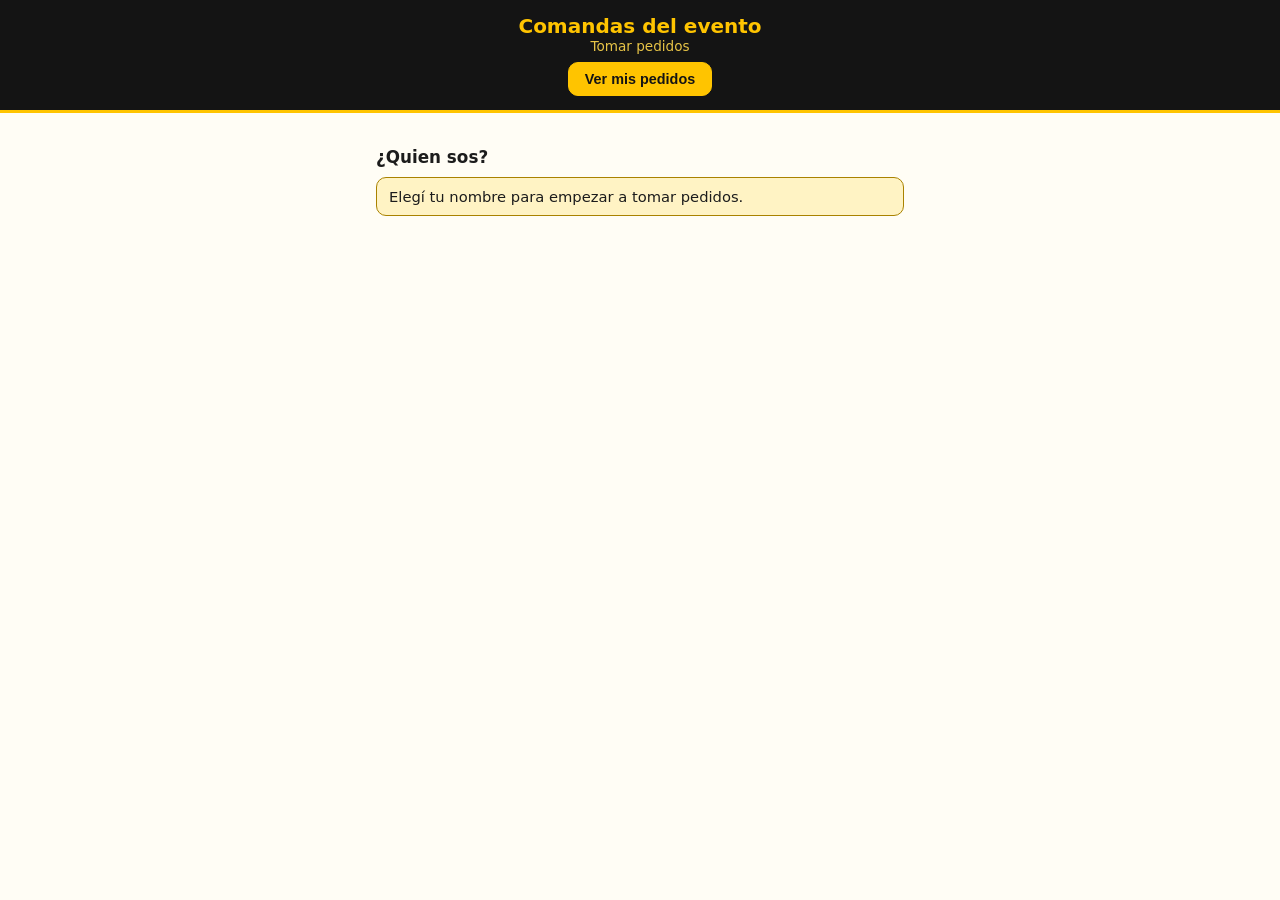
==== templates/index.html @ 1eaa8690 "Commit inicial: sistema de comandas" ====
<!DOCTYPE html>
<html lang="es">
<head>
<meta charset="UTF-8">
<meta name="viewport" content="width=device-width, initial-scale=1.0">
<title>Comandas - Pedido</title>
<link rel="stylesheet" href="/static/style.css?v=3">
</head>
<body>
<header class="barra">
  <h1>Comandas del evento</h1>
  <div class="sub" id="sub-barra">Tomar pedidos</div>
  <div class="barra-links">
    <button class="btn btn-borde btn-barralink" id="btn-mis-pedidos">Ver mis pedidos</button>
  </div>
</header>

<main class="contenedor-mesero">

  <!-- Paso 1: elegir quien sos -->
  <section id="vista-login">
    <h2 class="seccion-titulo">¿Quien sos?</h2>
    <div class="aviso">Elegí tu nombre para empezar a tomar pedidos.</div>
    <div class="lista-meseros" id="lista-meseros"></div>
  </section>

  <!-- Paso 2: tomar pedido -->
  <section id="vista-pedido" class="oculto">
    <div class="fila-accion" style="margin-bottom:10px;">
      <div class="tarjeta" style="flex:1;margin:0;">
        <b id="mi-nombre"></b>
        <div class="comanda-meta" style="margin:2px 0 0;">
          <span>Atendiendo: <b id="mi-mesa"></b></span>
        </div>
      </div>
      <button class="btn btn-borde" id="btn-cambiar">Cambiar</button>
    </div>

    <div class="campo">
      <label for="input-comprador">Nombre del comensal</label>
      <input type="text" id="input-comprador" maxlength="60" placeholder="Nombre del que pide">
    </div>

    <div class="campo">
      <label for="select-mesa">Mesa</label>
      <select id="select-mesa"></select>
      <div id="aviso-sin-mesas" class="aviso oculto">No tenés mesas asignadas. Avisale a caja.</div>
    </div>

    <h2 class="seccion-titulo">Menu</h2>
    <div class="menu-lista" id="menu-lista"></div>

    <div class="pie-accion">
      <div id="resumen-carrito"></div>
      <button class="btn btn-primario btn-grande" id="btn-enviar" disabled>Confirmar pedido</button>
    </div>
  </section>

  <!-- Paso 3: mis pedidos -->
  <section id="vista-pedidos" class="oculto">
    <h2 class="seccion-titulo">
      <span>Mis pedidos</span>
      <button class="btn btn-borde" id="btn-nuevo-pedido">Nuevo pedido</button>
    </h2>
    <div id="mis-pedidos-lista"><div class="vacio">Todavía no tomaste pedidos.</div></div>
  </section>

</main>

<!-- Modal de aderezos (por unidad) -->
<div id="modal-aderezos" class="modal-fondo oculto">
  <div class="modal modal-izquierda">
    <div class="etiqueta-aderezos">Aderezos para</div>
    <div class="grande-aderezos" id="modal-aderezos-producto"></div>
    <div id="modal-aderezos-opciones" class="aderezos-opciones"></div>
    <label class="producto opcion-sin-aderezo">
      <span class="info"><span class="nombre">Sin aderezo</span></span>
      <input type="checkbox" id="chk-sin-aderezo" checked>
    </label>
    <div class="fila-accion">
      <button class="btn btn-primario" id="btn-aderezos-ok">Agregar</button>
      <button class="btn btn-borde" id="btn-aderezos-cancelar">Cancelar</button>
    </div>
  </div>
</div>

<!-- Modal de pago (efectivo/transferencia) -->
<div id="modal-pago" class="modal-fondo oculto">
  <div class="modal modal-izquierda">
    <div class="etiqueta-aderezos">¿Cómo cobrás?</div>
    <div class="aderezos-opciones">
      <label class="producto opcion-opcion">
        <span class="info"><span class="nombre">Efectivo</span></span>
        <input type="radio" name="metodo-pago" value="efectivo">
      </label>
      <label class="producto opcion-opcion">
        <span class="info"><span class="nombre">Transferencia</span></span>
        <input type="radio" name="metodo-pago" value="transferencia">
      </label>
    </div>
    <div class="fila-accion">
      <button class="btn btn-primario" id="btn-pago-ok" disabled>Confirmar y enviar</button>
      <button class="btn btn-borde" id="btn-pago-cancelar">Volver</button>
    </div>
  </div>
</div>

<!-- Modal de confirmacion -->
<div id="modal-confirmar" class="modal-fondo oculto">
  <div class="modal">
    <div class="check">Listo</div>
    <p>Pedido enviado. Numero de pedido:</p>
    <div class="grande" id="modal-numero"></div>
    <p>Total a cobrar:</p>
    <div style="font-size:1.5rem;font-weight:800;" id="modal-total"></div>
    <div class="alias-box">
      <div class="etiqueta">Alias de Mercado Pago</div>
      <div class="valor" id="modal-alias"></div>
    </div>
    
    <div class="fila-accion">
      <button class="btn btn-primario" id="btn-modal-ok">Entendido</button>
    </div>
  </div>
</div>

<script src="/static/app.js?v=3"></script>
</body>
</html>
---- static/style.css ----
:root {
  --amarillo: #ffc400;
  --amarillo-osc: #a98200;
  --amarillo-claro: #fff3c4;
  --negro: #141414;
  --negro-suave: #2b2b2b;
  --rojo: #b3261e;
  --gris-claro: #fffdf5;
  --gris-borde: #ddd7c9;
  --texto: #1c1c1c;
}

* { box-sizing: border-box; margin: 0; padding: 0; }

html, body {
  font-family: system-ui, -apple-system, "Segoe UI", Roboto, Arial, sans-serif;
  background: var(--gris-claro);
  color: var(--texto);
}

body { min-height: 100vh; }

h1, h2, h3 { line-height: 1.2; }

.oculto { display: none !important; }

.container {
  max-width: 1000px;
  margin: 0 auto;
  padding: 16px;
}

.contenedor-mesero { max-width: 560px; margin: 0 auto; padding: 16px; }

header.barra {
  background: var(--negro);
  color: var(--amarillo);
  padding: 14px 16px;
  text-align: center;
  border-bottom: 3px solid var(--amarillo);
}
header.barra h1 { font-size: 1.25rem; color: var(--amarillo); }
header.barra .sub { font-size: 0.85rem; opacity: 0.9; color: #ffd84d; }

/* ---- Botones ---- */
.btn {
  display: inline-block;
  border: 0;
  border-radius: 10px;
  padding: 10px 16px;
  font-size: 1rem;
  font-weight: 600;
  cursor: pointer;
  text-align: center;
  background: var(--gris-borde);
  color: var(--texto);
  transition: filter 0.15s, transform 0.05s;
}
.btn:active { transform: scale(0.97); }
.btn:hover { filter: brightness(0.92); }
.btn:disabled { opacity: 0.5; cursor: not-allowed; }

.btn-primario { background: var(--amarillo); color: var(--negro); }
.btn-primario:hover { filter: brightness(0.96); }
.btn-naranja { background: var(--negro); color: var(--amarillo); }
.btn-rojo { background: var(--rojo); color: #fff; }
.btn-azul { background: var(--negro-suave); color: var(--amarillo); }
.btn-borde { background: #fff; border: 1px solid var(--gris-borde); color: var(--texto); }

.btn-grande { padding: 14px 20px; font-size: 1.1rem; width: 100%; }

/* ---- Formularios ---- */
.campo { margin-bottom: 12px; }
.campo label { display: block; font-size: 0.85rem; font-weight: 600; margin-bottom: 4px; }
.campo input[type="text"], .campo input[type="number"], .campo select, .campo input[type="password"] {
  width: 100%;
  padding: 10px 12px;
  font-size: 1rem;
  border: 1px solid var(--gris-borde);
  border-radius: 10px;
  background: #fff;
}
.campo input:focus, .campo select:focus {
  outline: 2px solid var(--amarillo);
  border-color: var(--amarillo-osc);
}

/* ---- Tarjetas ---- */
.tarjeta {
  background: #fff;
  border: 1px solid var(--gris-borde);
  border-radius: 12px;
  padding: 14px;
  margin-bottom: 12px;
}
.tarjeta.cobrada { background: #fffbe8; }

.seccion-titulo {
  font-size: 1.05rem;
  font-weight: 700;
  margin: 18px 0 10px;
  display: flex;
  justify-content: space-between;
  align-items: center;
}

/* ---- Menu (mesero) ---- */
.menu-lista { display: flex; flex-direction: column; gap: 8px; }
.producto {
  display: flex;
  justify-content: space-between;
  align-items: center;
  background: #fff;
  border: 1px solid var(--gris-borde);
  border-radius: 10px;
  padding: 10px 12px;
}
.producto .info .nombre { font-weight: 600; }
.producto .info .precio { color: var(--amarillo-osc); font-weight: 700; }

.cant-control { display: flex; align-items: center; gap: 10px; }
.cant-control .n { font-weight: 700; min-width: 22px; text-align: center; }

/* ---- Carrito ---- */
.carrito-item {
  display: flex;
  justify-content: space-between;
  align-items: center;
  padding: 8px 0;
  border-bottom: 1px dashed var(--gris-borde);
}
.carrito-item .nombre { flex: 1; }
.carrito-item .subtotal { font-weight: 700; white-space: nowrap; }

.total-linea {
  display: flex;
  justify-content: space-between;
  font-size: 1.15rem;
  font-weight: 800;
  padding: 10px 0;
}
.alias-box {
  background: var(--amarillo-claro);
  border: 1px dashed var(--amarillo-osc);
  border-radius: 10px;
  padding: 10px 12px;
  text-align: center;
  margin-top: 6px;
}
.alias-box .etiqueta { font-size: 0.8rem; font-weight: 700; }
.alias-box .valor { font-size: 1.1rem; font-weight: 800; color: var(--amarillo-osc); }

/* ---- Comandas (caja/cocina) ---- */
.comanda-numero {
  font-size: 1.9rem;
  font-weight: 900;
  letter-spacing: 2px;
  color: var(--negro);
}
.comanda-meta { display: flex; flex-wrap: wrap; gap: 10px; margin: 6px 0 8px; font-size: 0.9rem; }
.comanda-meta b { color: var(--texto); }
.comanda-items { margin: 6px 0; }
.comanda-item-lista {
  display: flex;
  justify-content: space-between;
  border-bottom: 1px dotted var(--gris-borde);
  padding: 4px 0;
}
.comanda-item-lista .cant { font-weight: 700; color: var(--amarillo-osc); margin-right: 8px; }
.comanda-total { font-size: 1.1rem; font-weight: 800; text-align: right; margin-top: 6px; }

.badge {
  display: inline-block;
  border-radius: 20px;
  padding: 3px 10px;
  font-size: 0.75rem;
  font-weight: 700;
}
.badge.pendiente { background: #fdecea; color: var(--rojo); }
.badge.cobrado { background: var(--amarillo); color: var(--negro); }
.badge.cancelado { background: #e6e6e6; color: #6b6b6b; }
.badge.metodo { background: var(--amarillo-claro); color: #7a5c00; }
.badge.metodo.efectivo { background: var(--amarillo); color: var(--negro); }
.badge.metodo.transferencia { background: var(--negro); color: var(--amarillo); }

/* ---- Chip aderezos ---- */
.chip-aderezos {
  display: inline-block;
  background: var(--amarillo-claro);
  color: #7a5c00;
  border: 1px solid #e8d48a;
  border-radius: 12px;
  padding: 2px 8px;
  font-size: 0.72rem;
  font-weight: 700;
  margin-left: 4px;
  vertical-align: middle;
}
.aderezos-disponibles { margin-top: 4px; }
.producto-menu .info { flex: 1; }

/* ---- Comanda cancelada ---- */
.comanda-detalle.cancelada { background: #f6f6f6; opacity: 0.75; }

/* ---- Ventas ---- */
.panel-ventas { display: grid; grid-template-columns: repeat(auto-fit, minmax(140px, 1fr)); gap: 12px; }
.tarjeta-venta {
  background: #fff;
  border: 1px solid var(--gris-borde);
  border-radius: 12px;
  padding: 16px;
  text-align: center;
}
.tarjeta-venta.total { background: var(--negro); border-color: var(--negro); color: var(--amarillo); }
.tarjeta-venta.total .etiqueta { color: #ffd84d; }
.tarjeta-venta.total .monto { color: var(--amarillo); }
.tarjeta-venta .etiqueta { font-size: 0.85rem; font-weight: 700; color: #7a8a82; }
.tarjeta-venta .monto { font-size: 1.5rem; font-weight: 800; margin-top: 6px; }

/* ---- Modal izquierda (aderezos/pago) ---- */
.modal-izquierda { text-align: left; }
.modal-izquierda .fila-accion { margin-top: 16px; }
.etiqueta-aderezos { font-size: 0.85rem; font-weight: 700; color: #7a8a82; }
.grande-aderezos { font-size: 1.4rem; font-weight: 800; margin-bottom: 8px; }
.aderezos-opciones { display: flex; flex-direction: column; gap: 8px; margin: 8px 0; }
.opcion-opcion, .opcion-sin-aderezo { cursor: pointer; }
.opcion-sin-aderezo { opacity: 0.85; }

/* ---- Barra superior (boton mis pedidos) ---- */
.barra-links { margin-top: 8px; }
.btn-barralink {
  background: var(--amarillo);
  color: var(--negro);
  border: 1px solid var(--amarillo);
  padding: 8px 16px;
  font-size: 0.9rem;
}

/* ---- Comanda plegable (caja) ---- */
.comanda-detalle summary {
  list-style: none;
  display: flex;
  align-items: center;
  gap: 12px;
  flex-wrap: wrap;
  cursor: pointer;
}
.comanda-detalle summary::-webkit-details-marker { display: none; }
.comanda-detalle .comanda-numero { font-size: 1.45rem; }
.comanda-detalle summary .comanda-meta { flex: 1; margin: 0; }
.comanda-detalle .chevron {
  color: #7a8a82;
  font-size: 0.9rem;
  transition: transform 0.2s;
}
.comanda-detalle[open] .chevron { transform: rotate(180deg); }
.comanda-contenido { margin-top: 10px; padding-top: 8px; border-top: 1px solid var(--gris-borde); }

/* ---- Cocina: cascada ---- */
#zona-pedidos { display: flex; flex-direction: column; }
.tarjeta.cocina { border-left: 6px solid var(--amarillo); }
.tarjeta.cocina.nuevo { animation: entrar 0.9s ease; }
@keyframes entrar {
  0% { background: var(--amarillo-claro); transform: scale(0.98); }
  100% { background: #fff; transform: scale(1); }
}
.vacio { text-align: center; color: #7a8a82; padding: 40px 10px; font-size: 1.05rem; }

/* ---- Tablas ABM ---- */
.tabla-abm { width: 100%; border-collapse: collapse; background: #fff; border-radius: 10px; overflow: hidden; }
.tabla-abm th, .tabla-abm td { padding: 8px 10px; border-bottom: 1px solid var(--gris-borde); text-align: left; font-size: 0.95rem; }
.tabla-abm th { background: var(--negro); color: var(--amarillo); font-size: 0.85rem; }
.tabla-abm .acciones { white-space: nowrap; }

/* ---- Pestañas caja ---- */
.pestanas { display: flex; gap: 8px; margin-bottom: 16px; flex-wrap: wrap; }
.pestana { flex: 1; min-width: 120px; padding: 10px; }

/* ---- Modal ---- */
.modal-fondo {
  position: fixed; inset: 0;
  background: rgba(0,0,0,0.55);
  display: flex; align-items: center; justify-content: center;
  padding: 16px; z-index: 50;
}
.modal {
  background: #fff; border-radius: 14px; padding: 20px;
  max-width: 420px; width: 100%; text-align: center;
  border: 2px solid var(--amarillo);
}
.modal .grande { font-size: 2.6rem; font-weight: 900; color: var(--amarillo-osc); letter-spacing: 3px; }
.modal .check { font-size: 2.2rem; }

/* ---- Login mesero ---- */
.lista-meseros { display: grid; grid-template-columns: 1fr 1fr; gap: 10px; }
.boton-mesero {
  background: #fff; border: 2px solid var(--gris-borde); border-radius: 12px;
  padding: 16px 10px; font-size: 1.05rem; font-weight: 700; cursor: pointer;
}
.boton-mesero:hover { border-color: var(--amarillo-osc); }

.fila-accion { display: flex; gap: 8px; margin-top: 10px; }
.fila-accion .btn { flex: 1; }

.pie-accion {
  position: sticky; bottom: 0;
  background: #fff; border-top: 1px solid var(--gris-borde);
  padding: 12px; margin-top: 14px;
}

.aviso { background: var(--amarillo-claro); border: 1px solid var(--amarillo-osc); border-radius: 10px; padding: 10px 12px; margin: 8px 0; font-size: 0.92rem; color: var(--texto); }

.mis-pedidos-item {
  display: flex; justify-content: space-between; align-items: center;
  border-bottom: 1px dotted var(--gris-borde); padding: 8px 0;
}
.mis-pedidos-item .izq { display: flex; align-items: center; gap: 10px; }
.mis-pedidos-item .num { font-weight: 800; font-size: 1.05rem; color: var(--amarillo-osc); }
.mis-pedidos-item .total { font-weight: 700; }
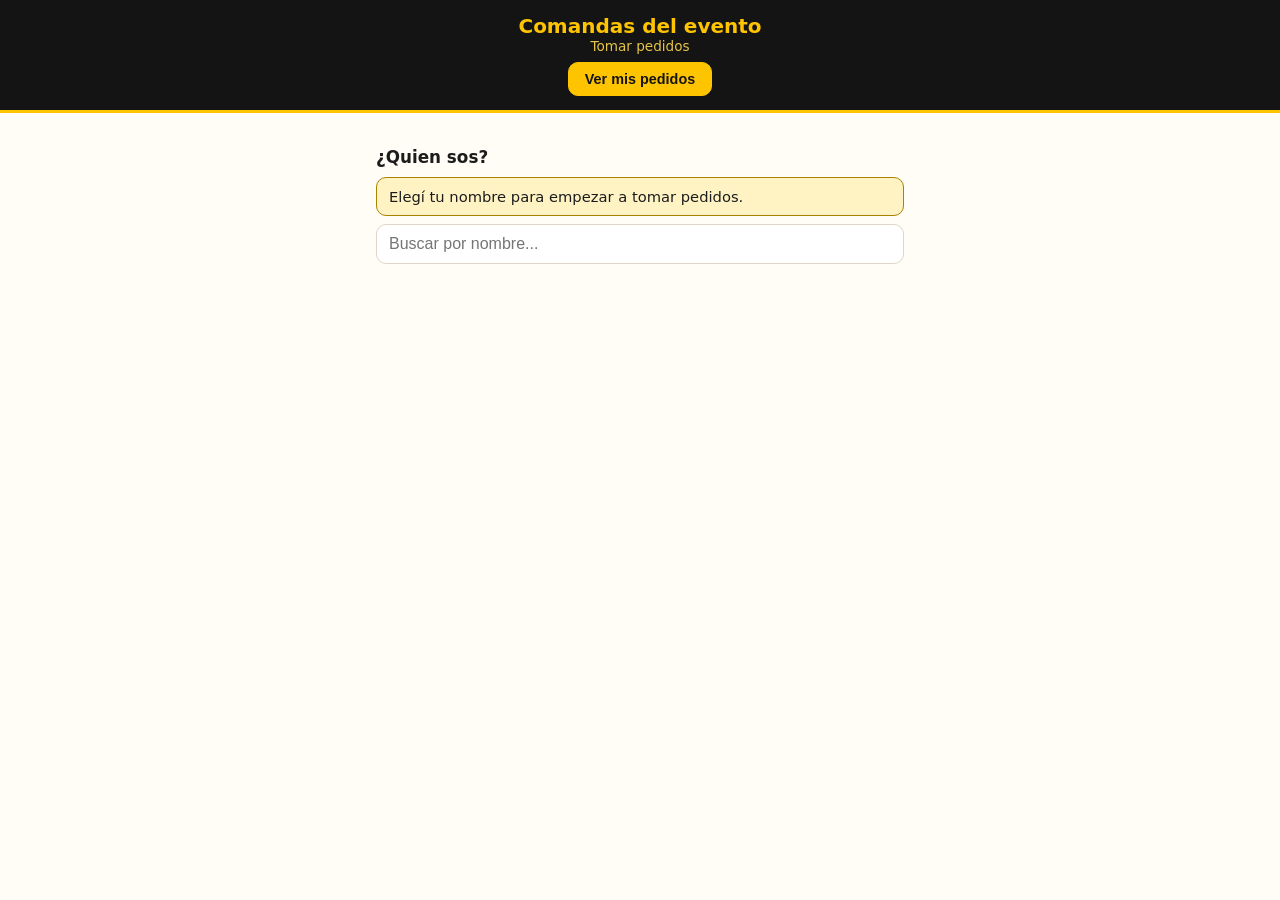
==== commit 84acfc8f: "Monitor Vercel 70% + WhatsApp CallMeBot + UI filtros y estados" ====
--- a/templates/index.html
+++ b/templates/index.html
@@ -21,6 +21,9 @@
   <section id="vista-login">
     <h2 class="seccion-titulo">¿Quien sos?</h2>
     <div class="aviso">Elegí tu nombre para empezar a tomar pedidos.</div>
+    <div class="campo">
+      <input type="text" id="buscador-mesero" placeholder="Buscar por nombre..." autocomplete="off">
+    </div>
     <div class="lista-meseros" id="lista-meseros"></div>
   </section>
 
@@ -124,6 +127,6 @@
   </div>
 </div>
 
-<script src="/static/app.js?v=3"></script>
+  <script src="/static/app.js?v=7"></script>
 </body>
 </html>
--- a/static/style.css
+++ b/static/style.css
@@ -67,6 +67,15 @@
 .btn-azul { background: var(--negro-suave); color: var(--amarillo); }
 .btn-borde { background: #fff; border: 1px solid var(--gris-borde); color: var(--texto); }
 
+/* ---- Filtros caja (permanentemente coloreados) ---- */
+.filtro { border: 1px solid transparent; opacity: 0.92; }
+.filtro[data-filtro="pendiente"]  { background: #fdecea; color: var(--rojo); border-color: #f8c9c6; }
+.filtro[data-filtro="cobrado"]    { background: var(--amarillo); color: var(--negro); border-color: var(--amarillo-osc); }
+.filtro[data-filtro="finalizado"] { background: #d1fae5; color: #065f46; border-color: #a7f3d0; }
+.filtro[data-filtro="cancelado"]  { background: #e6e6e6; color: #6b6b6b; border-color: #d1d5db; }
+.filtro[data-filtro="todas"]      { background: var(--negro); color: var(--amarillo); border-color: var(--negro); }
+.filtro.activo { opacity: 1; box-shadow: 0 0 0 2px currentColor; transform: scale(1.02); font-weight: 800; }
+
 .btn-grande { padding: 14px 20px; font-size: 1.1rem; width: 100%; }
 
 /* ---- Formularios ---- */
@@ -94,6 +103,7 @@
   margin-bottom: 12px;
 }
 .tarjeta.cobrada { background: #fffbe8; }
+.tarjeta.pendiente { background: #fdecea; }
 
 .seccion-titulo {
   font-size: 1.05rem;
@@ -179,6 +189,7 @@
 .badge.pendiente { background: #fdecea; color: var(--rojo); }
 .badge.cobrado { background: var(--amarillo); color: var(--negro); }
 .badge.cancelado { background: #e6e6e6; color: #6b6b6b; }
+.badge.finalizado { background: #d1fae5; color: #065f46; }
 .badge.metodo { background: var(--amarillo-claro); color: #7a5c00; }
 .badge.metodo.efectivo { background: var(--amarillo); color: var(--negro); }
 .badge.metodo.transferencia { background: var(--negro); color: var(--amarillo); }
@@ -200,7 +211,9 @@
 .producto-menu .info { flex: 1; }
 
 /* ---- Comanda cancelada ---- */
+.comanda-detalle.pendiente { background: #fdecea; }
 .comanda-detalle.cancelada { background: #f6f6f6; opacity: 0.75; }
+.comanda-detalle.finalizada { background: #ecfdf5; opacity: 0.9; }
 
 /* ---- Ventas ---- */
 .panel-ventas { display: grid; grid-template-columns: repeat(auto-fit, minmax(140px, 1fr)); gap: 12px; }
@@ -302,6 +315,27 @@
 .fila-accion { display: flex; gap: 8px; margin-top: 10px; }
 .fila-accion .btn { flex: 1; }
 
+.cambiar-estado { margin-top: 12px; }
+.cambiar-estado-label { display: block; font-size: 0.8rem; font-weight: 700; color: #7a8a82; margin-bottom: 4px; }
+.estado-dropdown {
+  width: 100%;
+  padding: 10px 36px 10px 12px;
+  font-size: 0.95rem;
+  font-weight: 600;
+  border: 1px solid var(--gris-borde);
+  border-radius: 10px;
+  background-color: #fff;
+  background-image: url("data:image/svg+xml,%3Csvg xmlns='http://www.w3.org/2000/svg' width='12' height='8' viewBox='0 0 12 8'%3E%3Cpath fill='%236b6b6b' d='M1 1l5 5 5-5' stroke='%236b6b6b' stroke-width='1.2' fill='none' stroke-linecap='round' stroke-linejoin='round'/%3E%3C/svg%3E");
+  background-repeat: no-repeat;
+  background-position: right 12px center;
+  appearance: none;
+  -webkit-appearance: none;
+  cursor: pointer;
+  transition: border-color 0.15s, box-shadow 0.15s, background-color 0.15s;
+}
+.estado-dropdown:hover { border-color: var(--amarillo-osc); background-color: var(--gris-claro); }
+.estado-dropdown:focus { outline: none; border-color: var(--amarillo-osc); box-shadow: 0 0 0 3px var(--amarillo-claro); }
+
 .pie-accion {
   position: sticky; bottom: 0;
   background: #fff; border-top: 1px solid var(--gris-borde);
